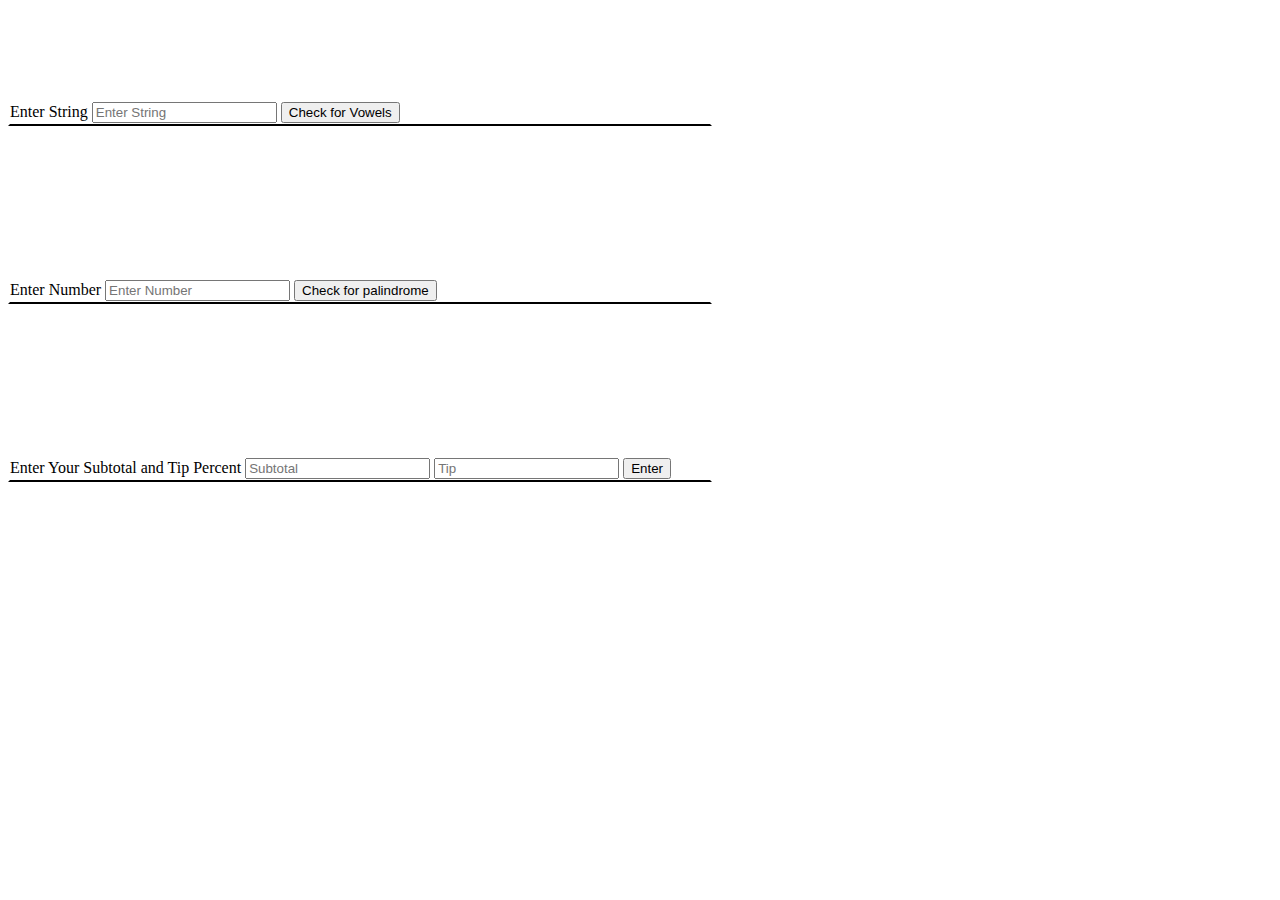
==== index.html @ 40821a2e "Update and rename Assignment2.html to index.html" ====
<!DOCTYPE html> 
<html>
    <head>
        <title>Alex's Website</title>
        <link rel="stylesheet" href="assign2.css">
    </head>
    <body>
        <div>
        <form action="">
            <label for="inputString">Enter String</label>
            <input type="text" id="inputString" value="" placeholder="Enter String">
            <button id="checkButton">Check for Vowels</button> 
         </form>
        </div>
        <div id="result3" class="reslt"></div>
         <div>
            <form action="">
                <label for="inputNumber">Enter Number</label>
                <input type="number" id="inputNumber" value="" placeholder="Enter Number">
                <button id="checkP">Check for palindrome</button>
             </form>
         </div>
         <div id="result2" class="reslt"></div>
         <div>
            <form action="">
                <label for="inputNumber">Enter Your Subtotal and Tip Percent</label>
                <input type="number" id="inputSub" value="" placeholder="Subtotal">

                <input type="number" id="inputTip" value="" placeholder="Tip">
                <button id="subtotal">Enter</button>
             </form>
         </div>

         <div id="result" class="reslt"></div>
         <script src="assign2.js"></script>
    </body>
</html>
---- assign2.css ----
div {
    width: 700px;
    margin-top: 100px;
    border-width: 2px;
    border-color: black;
    border-style: solid;  
    border-top-color: white; 
    border-right-color: white;
    border-left-color: white; 
    height: 22px;
}

.reslt {
    margin-top: 30px;
    border: none;
}
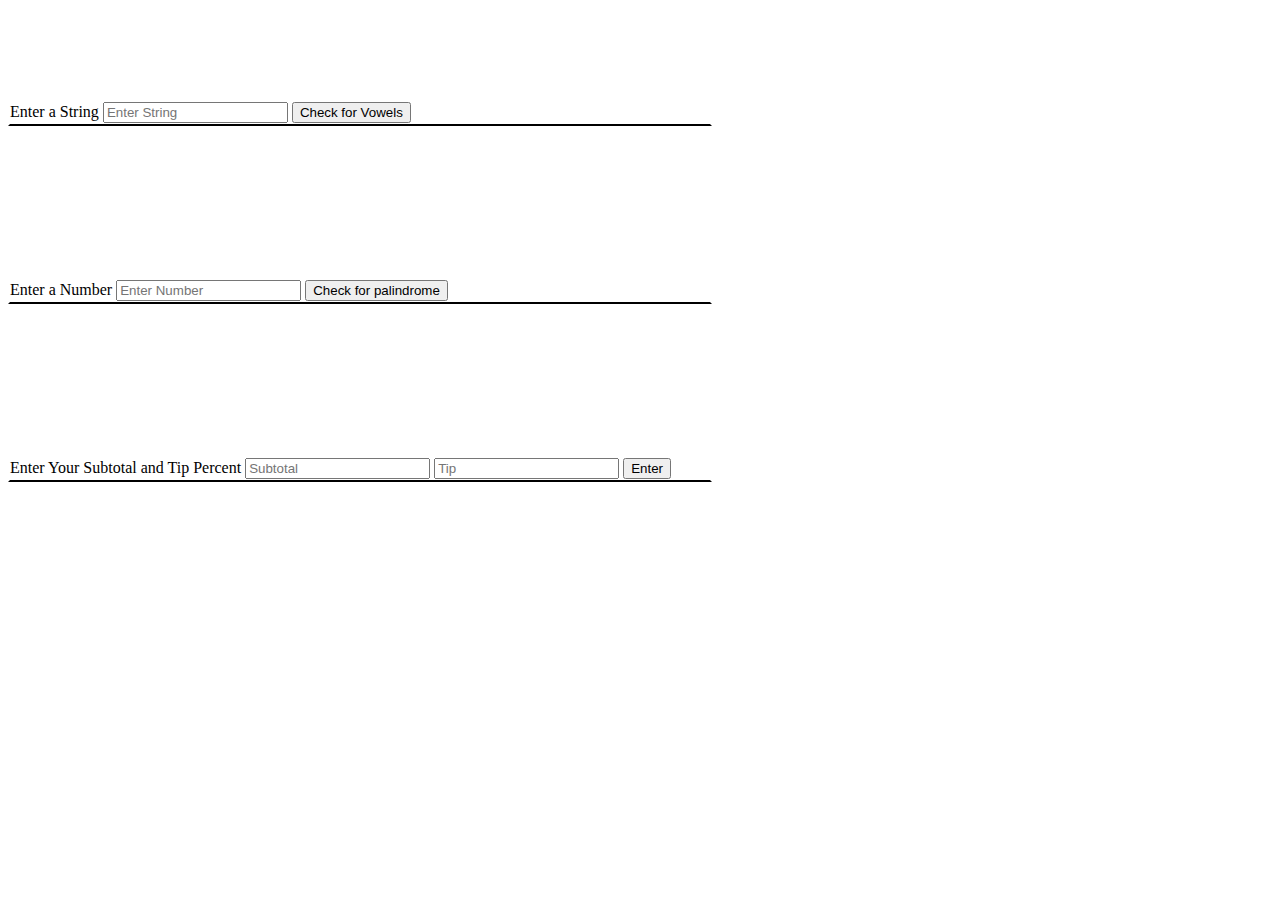
==== commit fde69dca: "Update index.html" ====
--- a/index.html
+++ b/index.html
@@ -2,12 +2,12 @@
 <html>
     <head>
         <title>Alex's Website</title>
-        <link rel="stylesheet" href="assign2.css">
+        <link rel="stylesheet" href="style.css">
     </head>
     <body>
         <div>
         <form action="">
-            <label for="inputString">Enter String</label>
+            <label for="inputString">Enter a String</label>
             <input type="text" id="inputString" value="" placeholder="Enter String">
             <button id="checkButton">Check for Vowels</button> 
          </form>
@@ -15,7 +15,7 @@
         <div id="result3" class="reslt"></div>
          <div>
             <form action="">
-                <label for="inputNumber">Enter Number</label>
+                <label for="inputNumber">Enter a Number</label>
                 <input type="number" id="inputNumber" value="" placeholder="Enter Number">
                 <button id="checkP">Check for palindrome</button>
              </form>
@@ -32,6 +32,6 @@
          </div>
 
          <div id="result" class="reslt"></div>
-         <script src="assign2.js"></script>
+         <script src="index.js"></script>
     </body>
 </html>
--- a/style.css
+++ b/style.css
@@ -0,0 +1,16 @@
+div {
+    width: 700px;
+    margin-top: 100px;
+    border-width: 2px;
+    border-color: black;
+    border-style: solid;  
+    border-top-color: white; 
+    border-right-color: white;
+    border-left-color: white; 
+    height: 22px;
+}
+
+.reslt {
+    margin-top: 30px;
+    border: none;
+}
